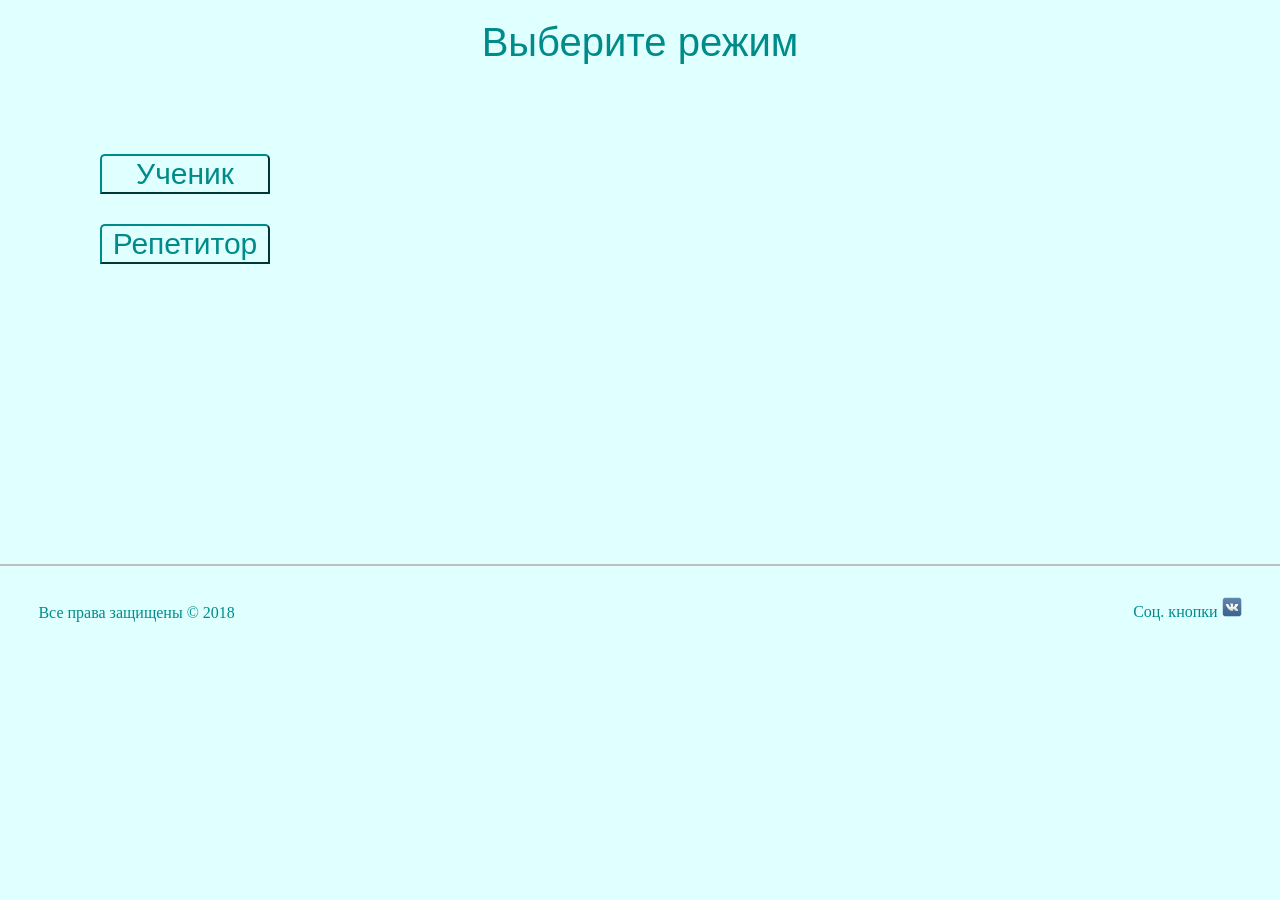
==== index.html @ 2fefadf9 "created project, first window ready" ====
<!DOCTYPE html>
<html>

<head>
    <link href="http://allfont.ru/allfont.css?fonts=lobster" rel="stylesheet" type="text/css"/>
    <meta charset="utf-8" />
    <meta name="viewport" content="width=device-width, initial-scale=1.0, maximum-scale=1.0">
    <meta name="description" content="Tizen Mobile Web Basic Template" />

    <title>Tizen Mobile Web Basic Application</title>

    <link rel="stylesheet" type="text/css" href="css/style.css" />
    <script src="js/main.js"></script>
</head>

<body>
<div class="mainhead">Выберите режим</div>
<div class="b1"><a href="autorisation.html"><button>Ученик</button></a></div>
<div class="b2"><button>Репетитор</button></div>
</body>

<footer>
	<div><span> Все права защищены &copy; 2018 </span></div>
<div class="social"><span> Соц. кнопки <a href="https://vk.com/valbag843"><img class="icon" src="images/vk.png" alt="Группа Вконтакте" title="Группа Вконтакте" ></a> </span></div>

</footer>

</html>
---- css/style.css ----
html,
body {
    width: 100%;
    height: 93%;
    margin: 0 auto;
    padding: 0;
    background-color: #E0FFFF;
    color: #008B8B;
}
footer {
    width: 94%;
    height: 5%;
    margin: 0 auto;
    border-top: 2px solid silver;
	margin-top: 300px;
	padding: 3%;
	}
.social{
	float: right;
	margin-top: -25px;
}	
	
button {
	border-radius: 5px 5px 0px 0px;
	border-color: #008B8B;
	font-size: 30px;
	font-family: 'Lobster', arial;
	background-color: #E0FFFF;
    color: #008B8B;	
    width:170px;
    cursor: pointer;
}
.icon {
	height: 20px;
}
.b1 {
	margin-left:100px;
	margin-top: 50px;
	
}
.b2 {
	margin-left:100px;
	margin-top: 30px;
}
.page {
    width: 100%;
    height: 100%;
    display: table;
}
.contents {
    display: table-cell;
    vertical-align: middle;
    text-align: center;
    -webkit-tap-highlight-color: transparent;
}
#content-text {
    font-weight: bold;
    font-size: 5em;
}
.mainhead {
	font-family: 'Lobster', arial; 
	font-size: 40px;
	height: 84px;
	text-align: center;
	margin-top: 20px;
}
/* 
button #00FF7F
background #E0FFFF
text #008B8B
 */
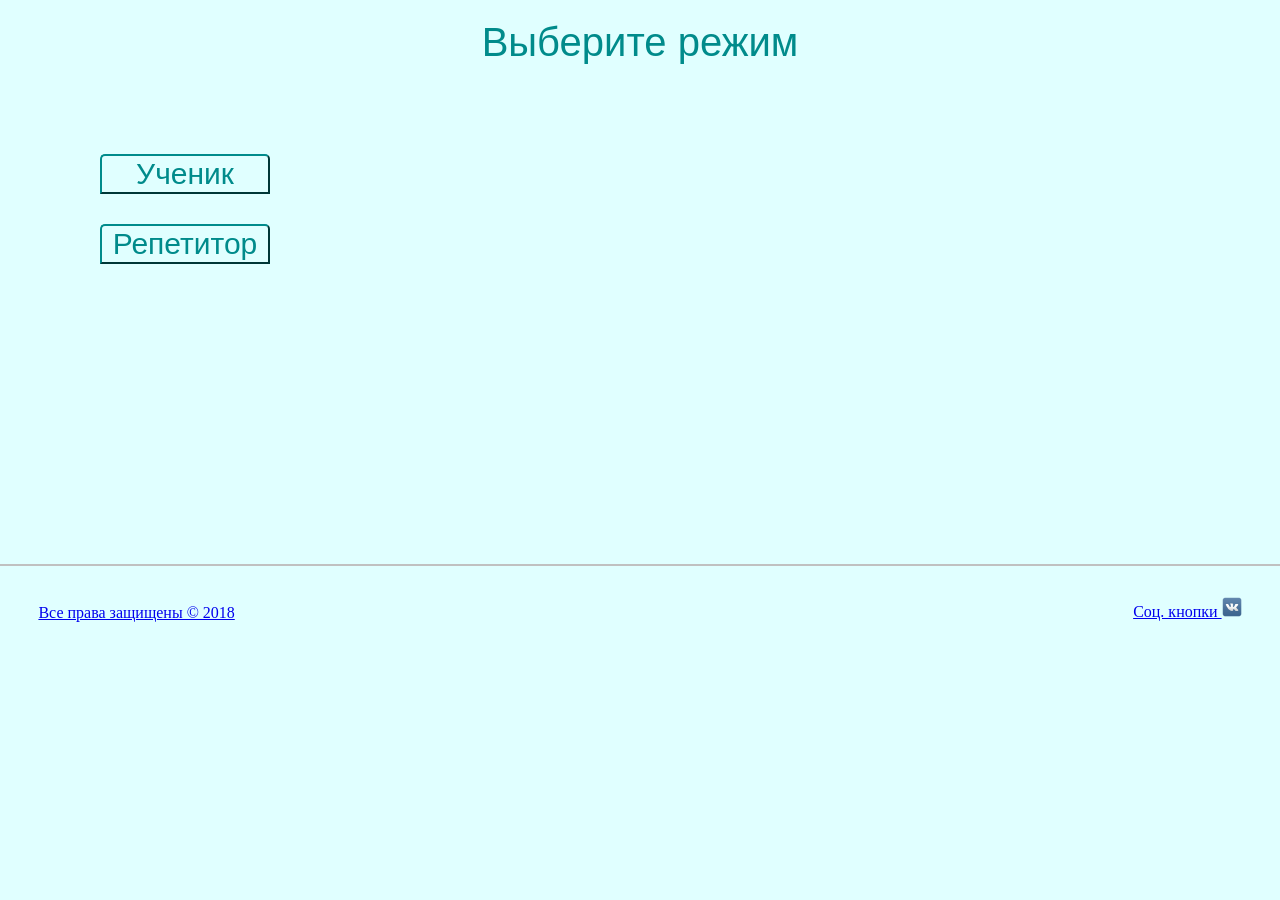
==== commit 76204c9a: "Add files via upload" ====
--- a/index.html
+++ b/index.html
@@ -6,17 +6,18 @@
     <meta charset="utf-8" />
     <meta name="viewport" content="width=device-width, initial-scale=1.0, maximum-scale=1.0">
     <meta name="description" content="Tizen Mobile Web Basic Template" />
-
-    <title>Tizen Mobile Web Basic Application</title>
-
     <link rel="stylesheet" type="text/css" href="css/style.css" />
     <script src="js/main.js"></script>
+    
+    <title>Platform for testing knowledge</title>
+
+
 </head>
 
 <body>
 <div class="mainhead">Выберите режим</div>
-<div class="b1"><a href="autorisation.html"><button>Ученик</button></a></div>
-<div class="b2"><button>Репетитор</button></div>
+<div class="b1"><a href="stud-autorisation.html"><button>Ученик</button></a></div>
+<div class="b2"><a href="tutor-autorisation.html"><button>Репетитор</button></div>
 </body>
 
 <footer>
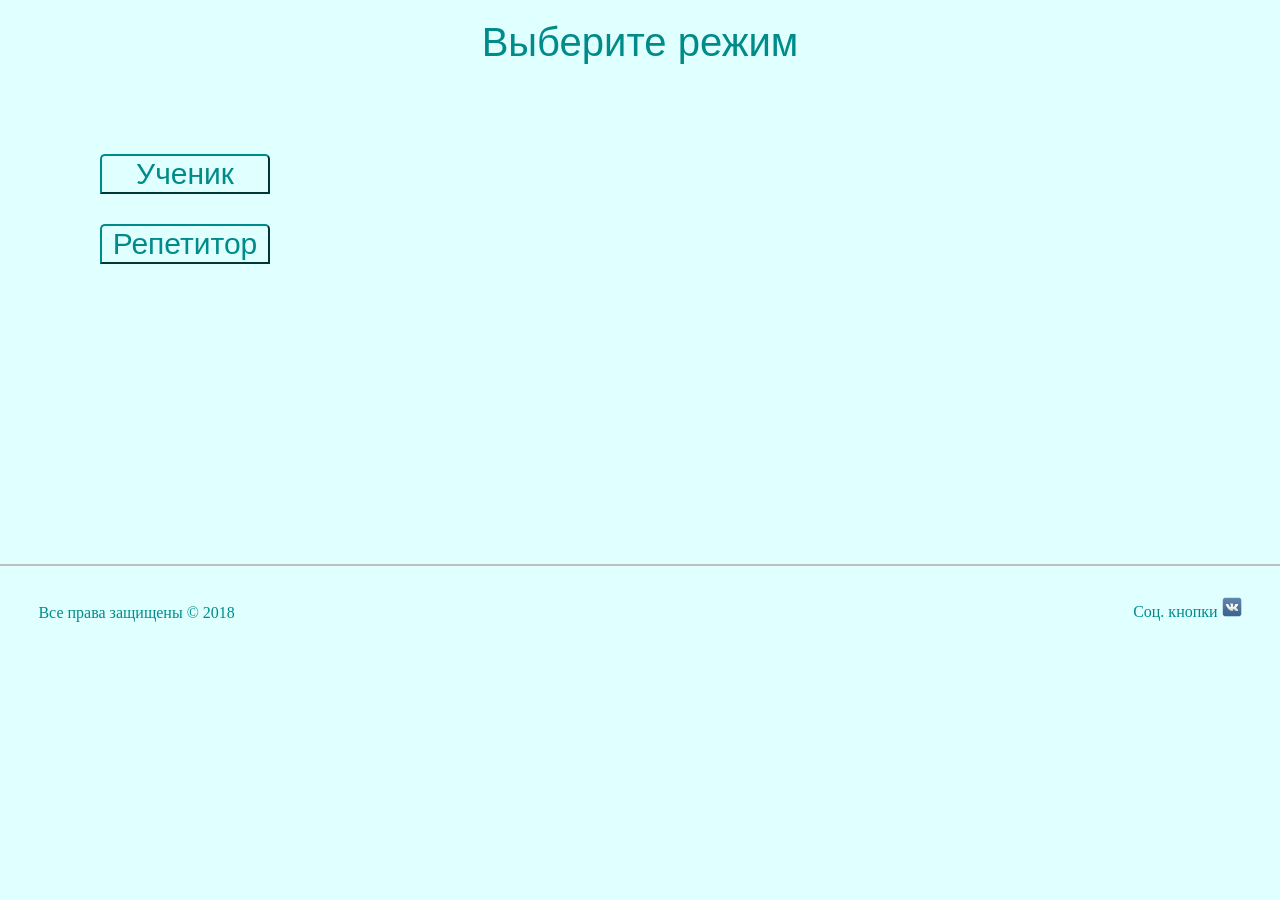
==== commit 940d95d4: "added fields to registration forms (student and tutor)" ====
--- a/index.html
+++ b/index.html
@@ -17,7 +17,7 @@
 <body>
 <div class="mainhead">Выберите режим</div>
 <div class="b1"><a href="stud-autorisation.html"><button>Ученик</button></a></div>
-<div class="b2"><a href="tutor-autorisation.html"><button>Репетитор</button></div>
+<div class="b2"><a href="tutor-autorisation.html"><button>Репетитор</button></a></div>
 </body>
 
 <footer>
--- a/css/style.css
+++ b/css/style.css
@@ -57,6 +57,16 @@
     font-weight: bold;
     font-size: 5em;
 }
+#footerArea {
+	font-size: 5px;
+	text-align: center;
+}
+#register-button
+{
+	display: block;
+    width: 100%;
+	font-size:  4em;
+}
 .mainhead {
 	font-family: 'Lobster', arial; 
 	font-size: 40px;
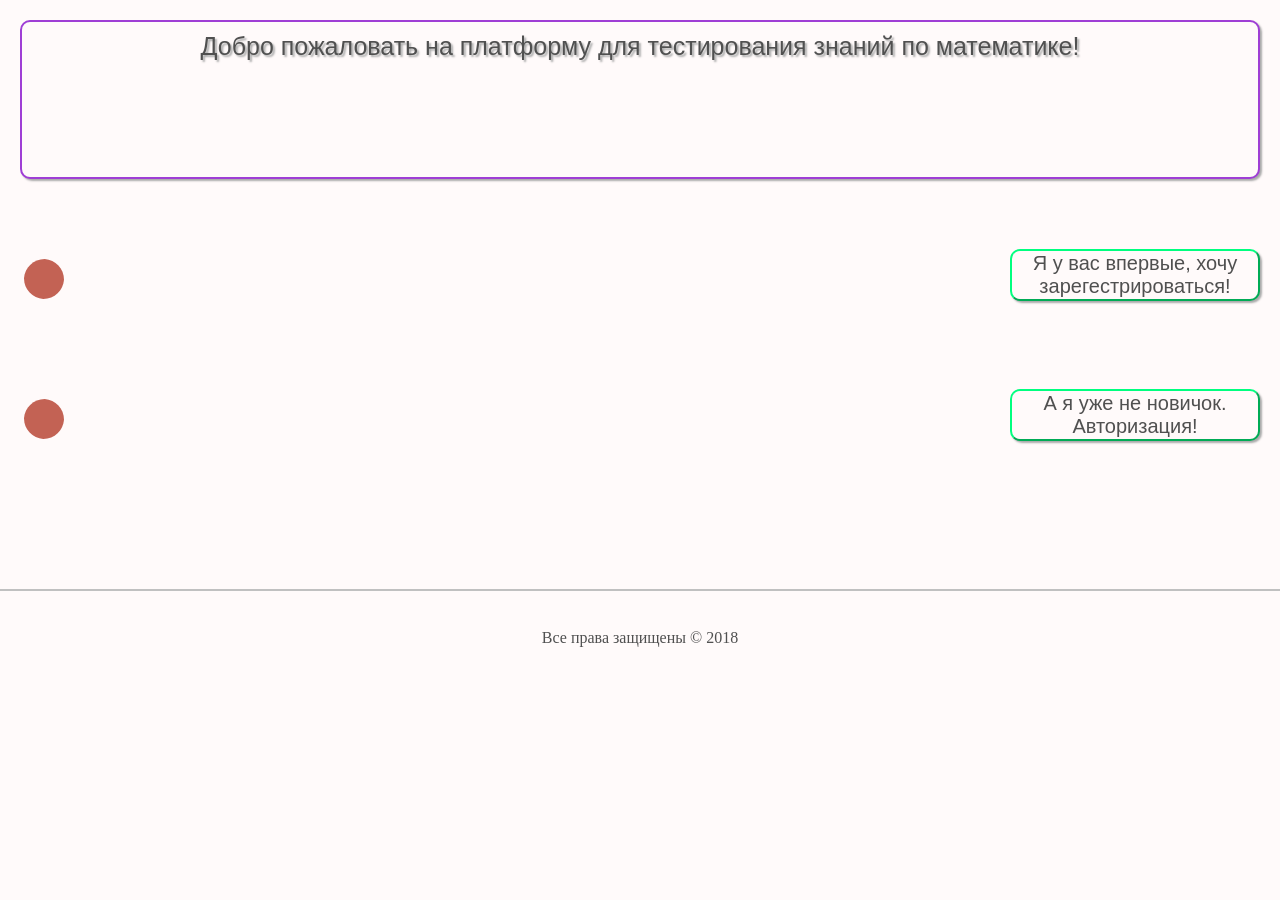
==== commit da4d11b4: "Add files via upload" ====
--- a/index.html
+++ b/index.html
@@ -2,27 +2,249 @@
 <html>
 
 <head>
-    <link href="http://allfont.ru/allfont.css?fonts=lobster" rel="stylesheet" type="text/css"/>
+      <link href="http://allfont.ru/allfont.css?fonts=comic-sans-ms" rel="stylesheet" type="text/css" />
+
     <meta charset="utf-8" />
     <meta name="viewport" content="width=device-width, initial-scale=1.0, maximum-scale=1.0">
     <meta name="description" content="Tizen Mobile Web Basic Template" />
     <link rel="stylesheet" type="text/css" href="css/style.css" />
     <script src="js/main.js"></script>
     
-    <title>Platform for testing knowledge</title>
+    <title>Platform for testing knowledges</title>
 
 
 </head>
 
 <body>
-<div class="mainhead">Выберите режим</div>
-<div class="b1"><a href="stud-autorisation.html"><button>Ученик</button></a></div>
-<div class="b2"><a href="tutor-autorisation.html"><button>Репетитор</button></a></div>
+<div class="mainhead" style="height: 135px;">Добро пожаловать на платформу для тестирования знаний по математике!</div>
+<div ><a href="registration.html"><button class="b1">Я у вас впервые, хочу зарегестрироваться!</button></a></div>
+
+<img class="place">
+
+<svg viewbox="0 0 100 100">
+  <path fill="#1EB287">
+    <animate 
+             attributeName="d" 
+             dur="1440ms" 
+             repeatCount="indefinite"
+             keyTimes="0;
+                       .0625;
+                       .208333333;
+                       .3125;
+                       .395833333;
+                       .645833333;
+                       .833333333;
+                       1"
+             calcMode="spline" 
+             keySplines="0,0,1,1;
+                         .42,0,.58,1;
+                         .42,0,1,1;
+                         0,0,.58,1;
+                         .42,0,.58,1;
+                         .42,0,.58,1;
+                         .42,0,.58,1"
+             values="M 0,0 
+                     C 50,0 50,0 100,0
+                     100,50 100,50 100,100
+                     50,100 50,100 0,100
+                     0,50 0,50 0,0
+                     Z;
+
+                     M 0,0 
+                     C 50,0 50,0 100,0
+                     100,50 100,50 100,100
+                     50,100 50,100 0,100
+                     0,50 0,50 0,0
+                     Z;
+
+                     M 50,0 
+                     C 75,25 75,25 100,50 
+                     75,75 75,75 50,100
+                     25,75 25,75 0,50
+                     25,25 25,25 50,0
+                     Z;
+
+                     M 25,50 
+                     C 37.5,25 37.5,25 50,0 
+                     75,50 75,50 100,100
+                     50,100 50,100 0,100
+                     12.5,75 12.5,75 25,50
+                     Z;
+
+                     M 25,50 
+                     C 37.5,25 37.5,25 50,0 
+                     75,50 75,50 100,100
+                     50,100 50,100 0,100
+                     12.5,75 12.5,75 25,50
+                     Z;
+
+                     M 50,0
+                     C 77.6,0 100,22.4 100,50 
+                     100,77.6 77.6,100 50,100
+                     22.4,100, 0,77.6, 0,50
+                     0,22.4, 22.4,0, 50,0
+                     Z;
+                     
+                     M 50,0
+                     C 77.6,0 100,22.4 100,50 
+                     100,77.6 77.6,100 50,100
+                     22.4,100, 0,77.6, 0,50
+                     0,22.4, 22.4,0, 50,0
+                     Z;
+                     
+                     M 100,0 
+                     C 100,50 100,50 100,100
+                     50,100 50,100 0,100
+                     0,50 0,50 0,0
+                     50,0 50,0 100,0
+                     Z;"/>
+    <animate 
+             attributeName="fill"
+             dur="1440ms" 
+             repeatCount="indefinite"
+             keyTimes="0;
+                       .0625;
+                       .208333333;
+                       .3125;
+                       .395833333;
+                       .645833333;
+                       .833333333;
+                       1"
+             calcMode="spline" 
+             keySplines="0,0,1,1;
+                         .42,0,.58,1;
+                         .42,0,1,1;
+                         0,0,.58,1;
+                         .42,0,.58,1;
+                         .42,0,.58,1;
+                         .42,0,.58,1"
+             values="#1eb287;
+                     #1eb287;
+                     #1ca69e;
+                     #188fc2;
+                     #188fc2;
+                     #bb625e;
+                     #ca5f52;
+                     #1eb287;"/>
+  </path>
+</svg>
+
+
+<div ><a href="autorisation.html"><button class="b2">А я уже не новичок. Авторизация!</button></a></div>
+
+<img class="place2">
+
+<svg viewbox="0 0 100 100">
+  <path fill="#1EB287">
+    <animate 
+             attributeName="d" 
+             dur="1440ms" 
+             repeatCount="indefinite"
+             keyTimes="0;
+                       .0625;
+                       .208333333;
+                       .3125;
+                       .395833333;
+                       .645833333;
+                       .833333333;
+                       1"
+             calcMode="spline" 
+             keySplines="0,0,1,1;
+                         .42,0,.58,1;
+                         .42,0,1,1;
+                         0,0,.58,1;
+                         .42,0,.58,1;
+                         .42,0,.58,1;
+                         .42,0,.58,1"
+             values="M 0,0 
+                     C 50,0 50,0 100,0
+                     100,50 100,50 100,100
+                     50,100 50,100 0,100
+                     0,50 0,50 0,0
+                     Z;
+
+                     M 0,0 
+                     C 50,0 50,0 100,0
+                     100,50 100,50 100,100
+                     50,100 50,100 0,100
+                     0,50 0,50 0,0
+                     Z;
+
+                     M 50,0 
+                     C 75,25 75,25 100,50 
+                     75,75 75,75 50,100
+                     25,75 25,75 0,50
+                     25,25 25,25 50,0
+                     Z;
+
+                     M 25,50 
+                     C 37.5,25 37.5,25 50,0 
+                     75,50 75,50 100,100
+                     50,100 50,100 0,100
+                     12.5,75 12.5,75 25,50
+                     Z;
+
+                     M 25,50 
+                     C 37.5,25 37.5,25 50,0 
+                     75,50 75,50 100,100
+                     50,100 50,100 0,100
+                     12.5,75 12.5,75 25,50
+                     Z;
+
+                     M 50,0
+                     C 77.6,0 100,22.4 100,50 
+                     100,77.6 77.6,100 50,100
+                     22.4,100, 0,77.6, 0,50
+                     0,22.4, 22.4,0, 50,0
+                     Z;
+                     
+                     M 50,0
+                     C 77.6,0 100,22.4 100,50 
+                     100,77.6 77.6,100 50,100
+                     22.4,100, 0,77.6, 0,50
+                     0,22.4, 22.4,0, 50,0
+                     Z;
+                     
+                     M 100,0 
+                     C 100,50 100,50 100,100
+                     50,100 50,100 0,100
+                     0,50 0,50 0,0
+                     50,0 50,0 100,0
+                     Z;"/>
+    <animate 
+             attributeName="fill"
+             dur="1440ms" 
+             repeatCount="indefinite"
+             keyTimes="0;
+                       .0625;
+                       .208333333;
+                       .3125;
+                       .395833333;
+                       .645833333;
+                       .833333333;
+                       1"
+             calcMode="spline" 
+             keySplines="0,0,1,1;
+                         .42,0,.58,1;
+                         .42,0,1,1;
+                         0,0,.58,1;
+                         .42,0,.58,1;
+                         .42,0,.58,1;
+                         .42,0,.58,1"
+             values="#1eb287;
+                     #1eb287;
+                     #1ca69e;
+                     #188fc2;
+                     #188fc2;
+                     #bb625e;
+                     #ca5f52;
+                     #1eb287;"/>
+  </path>
+</svg>
 </body>
 
 <footer>
 	<div><span> Все права защищены &copy; 2018 </span></div>
-<div class="social"><span> Соц. кнопки <a href="https://vk.com/valbag843"><img class="icon" src="images/vk.png" alt="Группа Вконтакте" title="Группа Вконтакте" ></a> </span></div>
 
 </footer>
 
--- a/css/style.css
+++ b/css/style.css
@@ -4,43 +4,55 @@
     height: 93%;
     margin: 0 auto;
     padding: 0;
-    background-color: #E0FFFF;
-    color: #008B8B;
+    background-color: #FFFAFA;
+    color: #505050	;
 }
 footer {
     width: 94%;
     height: 5%;
     margin: 0 auto;
     border-top: 2px solid silver;
-	margin-top: 300px;
+	margin-top: 110px;
 	padding: 3%;
-	}
+	text-align: center;
+}
 .social{
 	float: right;
 	margin-top: -25px;
 }	
-	
+p{
+	padding:10px;
+	text-align:center;
+    font-family: 'Comic Sans MS', arial;
+	font-size: 20px;
+} 
 button {
-	border-radius: 5px 5px 0px 0px;
-	border-color: #008B8B;
-	font-size: 30px;
-	font-family: 'Lobster', arial;
-	background-color: #E0FFFF;
-    color: #008B8B;	
-    width:170px;
-    cursor: pointer;
+	border-radius: 10px;
+	border-color: #00FF7F;
+	box-shadow: 2px 2px 2px #aaa;
+	cursor: pointer;
+	font-size: 20px;
+	background-color: #FFFAFA;
+	color: #505050	;
+    font-family: 'Comic Sans MS', arial;
+    text-align: center;
+
 }
 .icon {
 	height: 20px;
 }
 .b1 {
-	margin-left:100px;
+	width: 250px;
+	float: right;
 	margin-top: 50px;
+	margin-right: 20px;
 	
 }
 .b2 {
-	margin-left:100px;
+	width: 250px;
+	float: right;
 	margin-top: 30px;
+	margin-right: 20px;
 }
 .page {
     width: 100%;
@@ -53,29 +65,350 @@
     text-align: center;
     -webkit-tap-highlight-color: transparent;
 }
-#content-text {
-    font-weight: bold;
-    font-size: 5em;
-}
-#footerArea {
-	font-size: 5px;
+ img, svg {
+  display: inline-block;
+  vertical-align: middle;
+}
+
+svg {
+  height: 40px;
+  width: 40px;
+  display: inline-block;
+}
+.place{
+	margin-left: 20px;
+	margin-top:160px;
+}
+.place2{
+	margin-left: 20px;
+	margin-top:120px;
+}
+
+.mainhead {
+    font-family: 'Comic Sans MS', arial;
+	font-size: 25px;
+	border: 2px solid #9F3ED5;
+	border-radius: 10px;
+	box-shadow: 2px 2px 2px #aaa;
 	text-align: center;
-}
-#register-button
-{
+	margin: 20px;
+	padding:10px;
+	text-shadow: 2px 2px 2px #aaa;
+	background-color: #FFFAFA;
+}
+.regform {
+
+	width: 600px; 
+	padding: 15px;
+    font-family: 'Comic Sans MS', arial;
+	font-size: 20px;
+}
+.lst{
+	font-family: 'Comic Sans MS', arial;
+	font-size: 20px;
+	border: 2px solid #00FF7F;
+	border-radius: 10px;
+	box-shadow: 2px 2px 2px #aaa;
+	text-align: center;
+	margin: 20px;
+	margin-left: 80px;
+	background-color: #FFFAFA;	
+	width: 200px;
+}
+#delete{
+	font-family: 'Comic Sans MS', arial;
+	font-size: 15px;
+	color: #9DA1AA;
+	margin: 5px;
+	float: right;
+}
+.todo_item{
+    font-family: 'Comic Sans MS', arial;
+	font-size: 20px;
+	margin-left: 5px;
+	margin-right: 10px;
+	margin-top:15px;
+
+}
+.due_date{
+	margin-left: 20px;
+	font-size: 15px;
+}
+#todo_item_text{
+    margin:20px;
+    width:300px;
+    border-radius: 10px;
+	border-color: #00FF7F;
+	font-size: 15px;
+	background-color: #FFFAFA;
+	color: #505050	;
+    font-family: 'Comic Sans MS', arial;
+    text-align: center;	
+}
+#todo_due_date{
+    margin-left:80px;
+    width: 200px;
+    border-radius: 10px;
+	border-color: #00FF7F;
+	font-size: 15px;
+	background-color: #FFFAFA;
+	color: #505050	;
+    font-family: 'Comic Sans MS', arial;
+    text-align: center;	
+}
+.ans{
+	margin-left: 10px;
+	margin-top: 10px;
+	font-size: 15px;
+	color: #505050	;
+    font-family: 'Comic Sans MS', arial;
+    text-align: center;	
+	
+}
+
+nav ul {
+  list-style: none;
+  margin: 0;
+  padding: 0;
+}
+nav a {
+  display: block;
+  text-decoration: none;
+  outline: none;
+  transition: .4s ease-in-out;
+}
+.topmenu {
+  margin:20px;
+  backface-visibility: hidden;
+  background: #FFFAFA;
+  border: 2px solid #9F3ED5;
+  border-radius: 10px;
+}
+.topmenu > li {
+  display: inline-block;
+  position: relative;
+}
+.topmenu > li > a {
+  font-family: 'Comic Sans MS', arial;
+  height: 70px;
+  line-height: 70px;
+  padding: 0 30px;
+  font-weight: bold;
+  color: #505050;
+  text-transform: uppercase;
+}
+.down:after {
+  content: "\f107";
+  margin-left: 8px;
+  font-family: 'Comic Sans MS', arial;
+}
+.topmenu li a:hover { color: #00FF7F; }
+.submenu {
+  background: white;
+  border: 2px solid #00FF7F;
+  border-radius: 10px;
+  position: absolute;
+  left: 0;
+  visibility: hidden;
+  opacity: 0;
+  z-index: 5;
+  width: 150px;
+  transform: perspective(600px) rotateX(-90deg);
+  transform-origin: 0% 0%;
+  transition: .6s ease-in-out;
+}
+.topmenu > li:hover .submenu{
+  visibility: visible;
+  opacity: 1;
+  transform: perspective(600px) rotateX(0deg);
+}
+.submenu li a {
+  color: #7f7f7f;
+  font-size: 13px;
+  line-height: 36px;
+  padding: 0 25px;
+  font-family: 'Comic Sans MS', arial;
+}
+
+.sub{
+	width: 230px;
+	margin-top: 70px;
+    margin-left: 68px;    
+    border-radius: 10px;
+	border-color: #00FF7F;
+	box-shadow: 2px 2px 2px #aaa;
+	cursor: pointer;
+	font-size: 20px;
+	background-color: #FFFAFA;
+	color: #505050	;
+    font-family: 'Comic Sans MS', arial;
+    text-align: center;
+}
+.sub1{
+	width: 230px;
+	margin-top: 50px;
+	margin-bottom: 30px;
+    margin-left: 68px;    
+    border-radius: 10px;
+	border-color: #00FF7F;
+	box-shadow: 2px 2px 2px #aaa;
+	cursor: pointer;
+	font-size: 20px;
+	background-color: #FFFAFA;
+	color: #505050	;
+    font-family: 'Comic Sans MS', arial;
+    text-align: center;
+}
+.sch{
+	width: 300px;
+	height: 50px;
+	margin: 20px;    
+    border-radius: 10px;
+	border-color: #00FF7F;
+	box-shadow: 2px 2px 2px #aaa;
+	cursor: pointer;
+	font-size: 20px;
+	background-color: #FFFAFA;
+	color: #505050	;
+    font-family: 'Comic Sans MS', arial;
+    text-align: center;
+}
+
+.dub{
+	margin-left: 30px;
+	margin-top: 30px;
+	width: 300px;
+
+}
+.reg{
+	border-bottom: 2px solid #00FF7F;
+	background-color: #FFFAFA;
+	border-left: none; 
+	border-top: none; 
+	border-right: none ;
+	font-size: 15px;
+}
+
+	
+
+.test{
+	margin: 10px;
+	padding: 10px;
+	font-size: 15px;
+	color: #505050	;
+    font-family: 'Comic Sans MS', arial;
+}
+
+.sub:hover {
+	color: #00FF7F;
+	text-decoration: none;
+	transition: all.6s ease;
+	-moz-transition: all.6s ease;
+    -webkit-transition: all.6s ease;
+    -ms-transition: all.6s ease;
+}
+ 
+button:hover {
+	color: #00FF7F;
+	text-decoration: none;
+	transition: all.6s ease;
+	-moz-transition: all.6s ease;
+    -webkit-transition: all.6s ease;
+    -ms-transition: all.6s ease;
+}
+
+.wrap {				
+  -webkit-perspective: 500px;
+	-ms-perspective: 500px;
+          perspective: 500px;
+  -webkit-perspective-origin: 50% 50%;
+	-ms-perspective-origin: 50% 50%;
+          perspective-origin: 50% 50%;
+		  float: left;
+		  margin-right: 100px;
+}
+
+.cube {
+  position: relative;
+  margin: 20px;
+  width: 70px;
+  height: 70px;
+  -webkit-transform-style: preserve-3d;
+	-ms-transform-style: preserve-3d;
+          transform-style: preserve-3d;
+}
+
+.face {
 	display: block;
-    width: 100%;
-	font-size:  4em;
-}
-.mainhead {
-	font-family: 'Lobster', arial; 
-	font-size: 40px;
-	height: 84px;
+	position: absolute;
+	top: 0;
+	left: 0;
+	width: 70px;
+	height: 70px;
+	padding: 5px 3px;
+	color: #505050;
 	text-align: center;
-	margin-top: 20px;
-}
-/* 
-button #00FF7F
-background #E0FFFF
-text #008B8B
- */+	line-height: 70px;
+	border-radius: 4px;
+	box-shadow: inset 0 0 0 2px #705E5F;
+}
+
+.front {
+  -webkit-transform: translateZ(38px);
+	-ms-transform: translateZ(38px);
+          transform: translateZ(38px);
+		  background: #1F75FE;
+}
+
+.back {
+  -webkit-transform: translateZ(-38px) rotateY(-180deg);
+	-ms-transform: translateZ(-38px) rotateY(-180deg);
+          transform: translateZ(-38px) rotateY(-180deg);
+		  background: #9F3ED5;
+}
+
+.left {
+  -webkit-transform: translateX(-38px) rotateY(-90deg);
+	-ms-transform: translateX(-38px) rotateY(-90deg);
+          transform: translateX(-38px) rotateY(-90deg);
+		  background: #FF4040;
+}
+
+.rght {
+  -webkit-transform: translateX(38px) rotateY(90deg);
+	-ms-transform: translateX(38px) rotateY(90deg);
+          transform: translateX(38px) rotateY(90deg);
+		  background: #00FF7F;
+}
+
+.rotate-y {
+  -webkit-animation: spinY 15s infinite linear;
+	-ms-animation: spinY 15s infinite linear;
+          animation: spinY 15s infinite linear;
+}
+
+@-webkit-keyframes spinY {
+  from {
+    -webkit-transform: rotateY(0);
+	-ms-transform: rotateY(0);
+            transform: rotateY(0);
+  }
+  to {
+    -webkit-transform: rotateY(360deg);
+	-ms-transform: rotateY(360deg);
+            transform: rotateY(360deg);
+  }
+}
+
+@keyframes spinY {
+  from {
+    -webkit-transform: rotateY(0);
+	-ms-transform: rotateY(0);
+            transform: rotateY(0);
+  }
+  to {
+    -webkit-transform: rotateY(360deg);
+	-ms-transform: rotateY(360deg);
+            transform: rotateY(360deg);
+  }
+}
